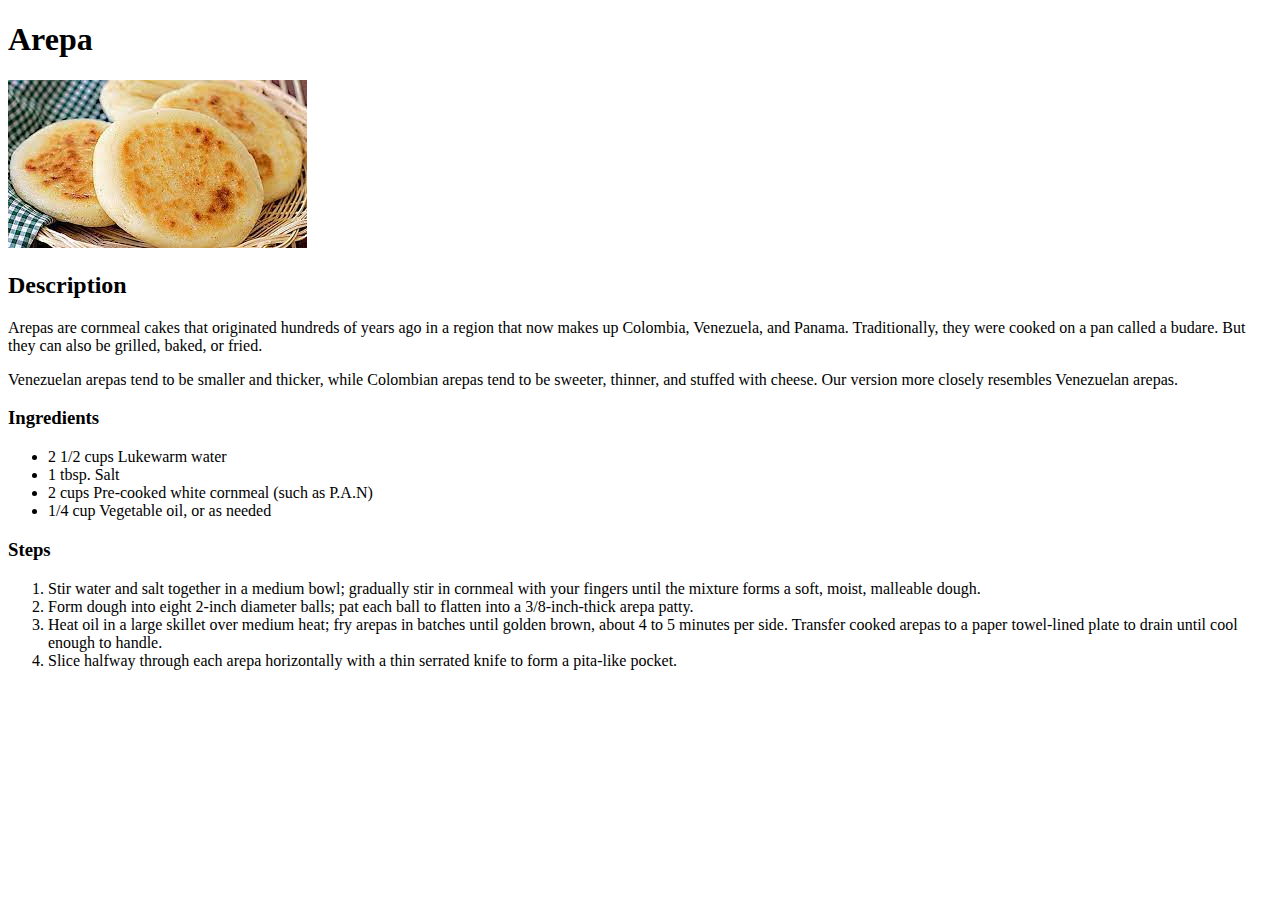
==== recipes/arepa.html @ c5566a1a "Add new recipes" ====
<!DOCTYPE html>
<html lang="en">
<head>
    <meta charset="UTF-8">
    <meta http-equiv="X-UA-Compatible" content="IE=edge">
    <meta name="viewport" content="width=device-width, initial-scale=1.0">
    <title>Arepa</title>
</head>
<body>
    <h1>Arepa</h1>
    <img src="../images/arepa.jpg" alt="picture of finished arepas">
    <h2>Description</h2>
    <p>
    Arepas are cornmeal cakes that originated hundreds of years ago in a region that now makes up Colombia, Venezuela, and Panama. 
    Traditionally, they were cooked on a pan called a budare. But they can also be grilled, baked, or fried.
    </p>
    <p>Venezuelan arepas tend to be smaller and thicker, while Colombian arepas tend to be sweeter, thinner, and stuffed with cheese. 
    Our version more closely resembles Venezuelan arepas.
    </p>
    <h3>Ingredients</h3>
    <ul>
        <li>2 1/2 cups Lukewarm water</li>
        <li>1 tbsp. Salt</li>
        <li>2 cups Pre-cooked white cornmeal (such as P.A.N)</li>
        <li>1/4 cup Vegetable oil, or as needed</li>
    </ul>
    <h3>Steps</h2>
    <ol>
        <li>Stir water and salt together in a medium bowl; gradually stir in cornmeal with your fingers until the mixture forms a soft, moist, malleable dough.</li>
        <li>Form dough into eight 2-inch diameter balls; pat each ball to flatten into a 3/8-inch-thick arepa patty.</li>
        <li>Heat oil in a large skillet over medium heat; fry arepas in batches until golden brown, about 4 to 5 minutes per side. Transfer cooked arepas to a paper towel-lined plate to drain until cool enough to handle.</li>
        <li>Slice halfway through each arepa horizontally with a thin serrated knife to form a pita-like pocket.</li>
    </ol>
</body>
</html>
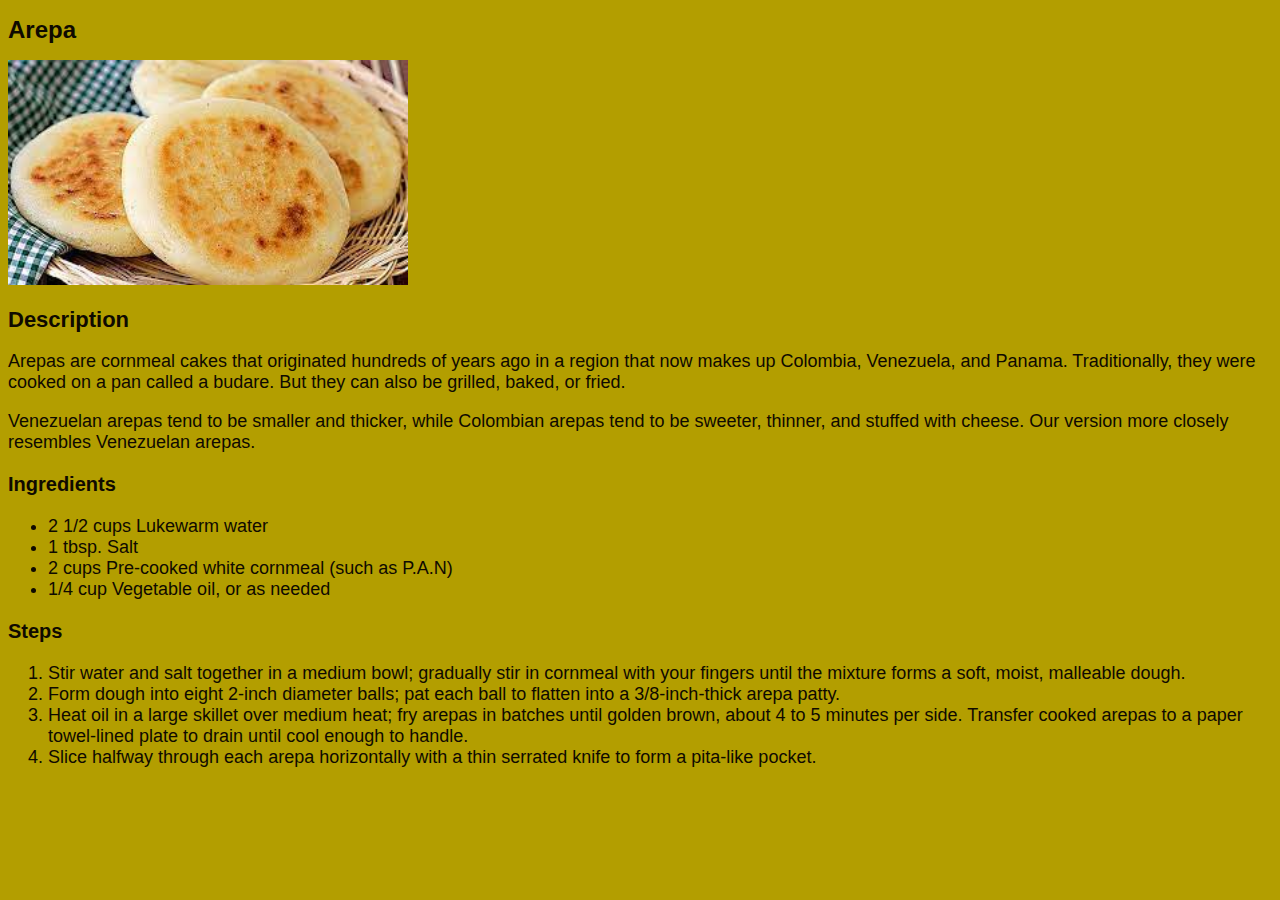
==== commit cdf1187e: "Add styles.css" ====
--- a/recipes/arepa.html
+++ b/recipes/arepa.html
@@ -5,6 +5,7 @@
     <meta http-equiv="X-UA-Compatible" content="IE=edge">
     <meta name="viewport" content="width=device-width, initial-scale=1.0">
     <title>Arepa</title>
+    <link rel="stylesheet" href="../styles.css">
 </head>
 <body>
     <h1>Arepa</h1>
--- a/styles.css
+++ b/styles.css
@@ -0,0 +1,28 @@
+img {
+    width: 400px;
+    height: auto;
+}
+
+* {
+    background-color: hsla(53, 100%, 35%, 1);
+    color: hsla(38, 100%, 3%, 1);
+    font-family: Verdana, Tahoma, sans-serif;
+}
+
+h1 {
+    font-size: 24px;
+}
+
+h2 {
+    font-size: 22px;
+}
+
+h3 {
+    font-size: 20px;
+}
+
+p,
+ul,
+ol {
+    font-size: 18px;
+}